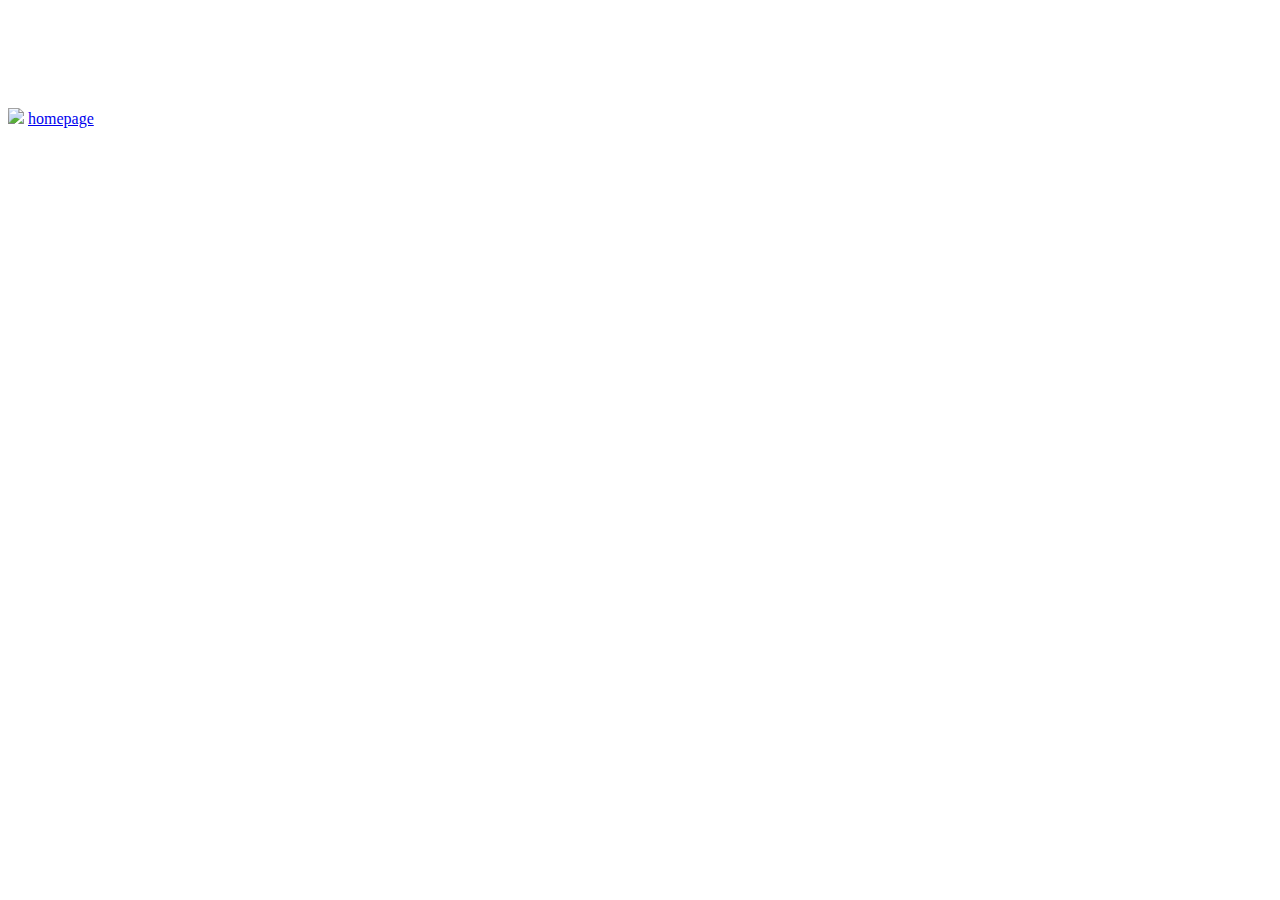
==== index.html @ 31829fd4 "a" ====
<!DOCTYPE html>
<html lang="en">
<head>
    <meta charset="UTF-8">
    <meta http-equiv="X-UA-Compatible" content="IE=edge">
    <meta name="viewport" content="width=device-width, initial-scale=1.0">
    <title>About Me</title>

    <style>
        img {
            width: 200px;
            margin-top: 100px;
        }
    </style>
</head>
<body>
    <img src="images/cycle-circle-abyss-city.jpg">
    <a href="docs/haya's_first_web_page.html">homepage</a>

</body>
</html>
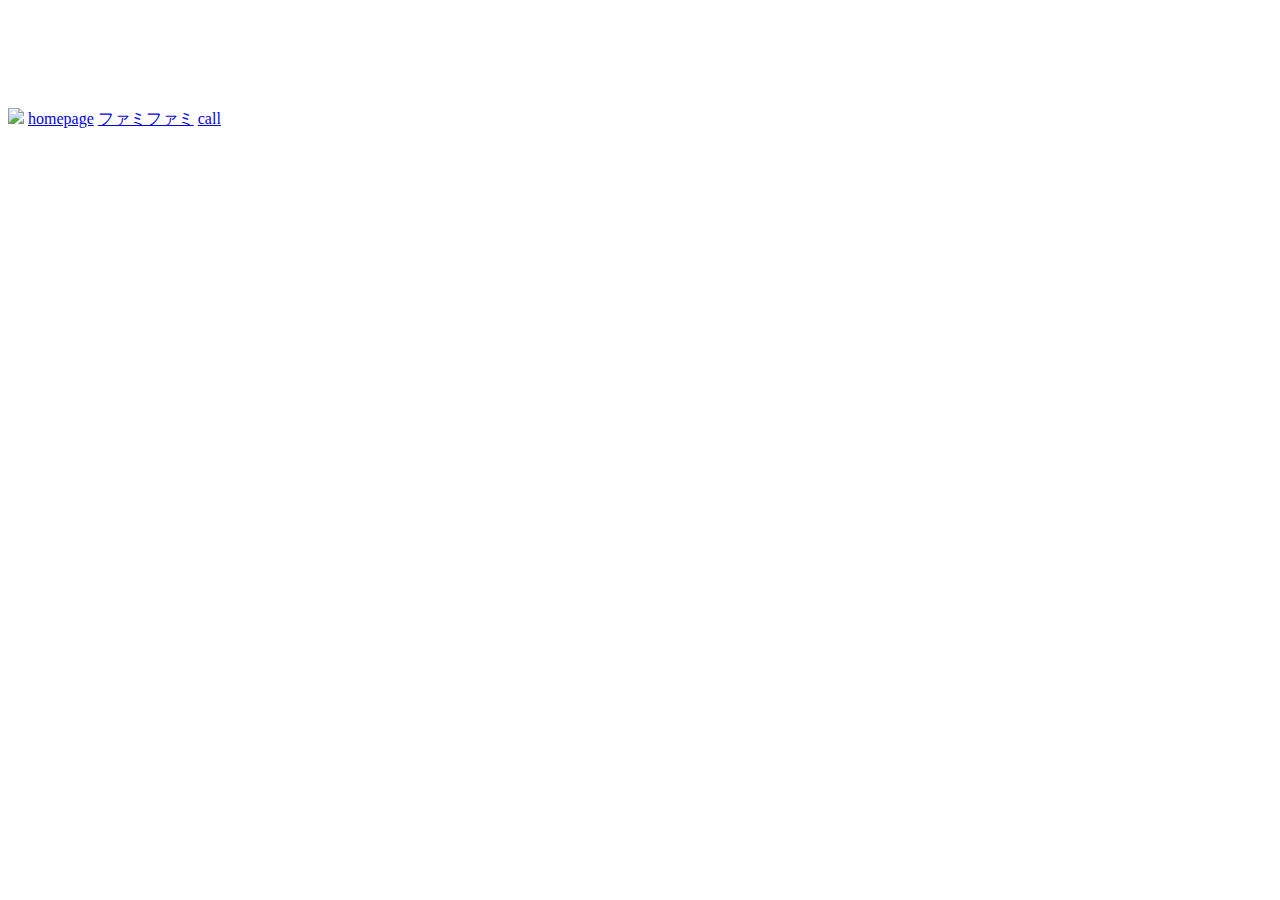
==== commit 1d73a5a4: "add call" ====
--- a/index.html
+++ b/index.html
@@ -15,7 +15,9 @@
 </head>
 <body>
     <img src="images/cycle-circle-abyss-city.jpg">
-    <a href="docs/haya's_first_web_page.html">homepage</a>
+    <a href="./haya's_first_web_page.html">homepage</a>
+    <a href="./ファミファミ.html">ファミファミ</a>
+    <a href="./call.html">call</a>
 
 </body>
 </html>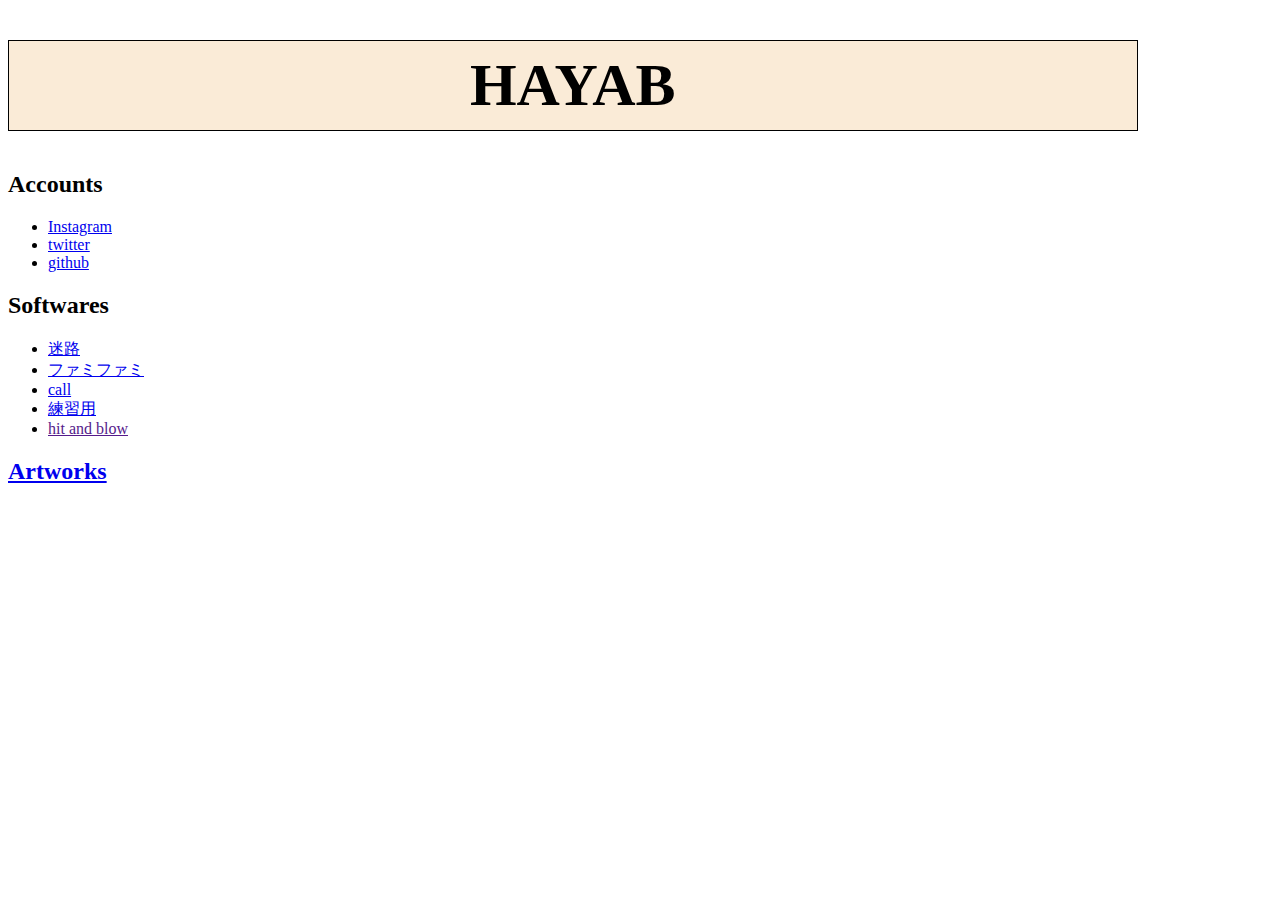
==== commit 83e86661: "add icon" ====
--- a/index.html
+++ b/index.html
@@ -1,23 +1,61 @@
 <!DOCTYPE html>
-<html lang="en">
+<html lang="ja">
 <head>
     <meta charset="UTF-8">
-    <meta http-equiv="X-UA-Compatible" content="IE=edge">
     <meta name="viewport" content="width=device-width, initial-scale=1.0">
     <title>About Me</title>
-
+    <link rel="stylesheet" href="./style.css">
+    <link rel="icon" href="./images/hayab2.ico">
     <style>
-        img {
-            width: 200px;
-            margin-top: 100px;
-        }
     </style>
 </head>
 <body>
-    <img src="images/cycle-circle-abyss-city.jpg">
-    <a href="./haya's_first_web_page.html">homepage</a>
-    <a href="./ファミファミ.html">ファミファミ</a>
-    <a href="./call.html">call</a>
+    <h1>
+        <a href="https://www.instagram.com/hayab3/"target="_blank"style="text-decoration: none;color:black;">
+            <img src="images/hayab2.jpg" style="width:100px"alt="">
+            HAYAB
+
+        </a>
+    </h1>
+    <h2>
+        Accounts
+    </h2>
+    <ul>
+        <li>
+            <a href="https://www.instagram.com/hayab3/"target="_blank">Instagram</a>
+        </li>
+        <li>
+            <a href="https://twitter.com/HAYAB62417078"target="_blank">twitter</a>
+        </li>
+        <li>
+            <a href="https://github.com/hayab390"target="_blank">github</a>
+        </li>
+    </ul>
+    <h2>
+        Softwares
+    </h2>
+    <ul>
+        <li>
+            <a href="./haya's_first_web_page.html"target="_blank">迷路</a>
+        </li>
+        <li>
+            <a href="./ファミファミ.html"target="_blank">ファミファミ</a>
+        </li>
+        <li>
+            <a href="./call.html"target="_blank">call</a>
+        </li>
+        <li>
+            <a href="./something.html">練習用</a>
+        </li>
+        <li>
+            <a href="">hit and blow</a>
+        </li>
+    </ul>
+    <h2>
+        <a href="./artworks.html"target="_blank">Artworks</a>
+    </h2>
+    
+    
 
 </body>
 </html>--- a/style.css
+++ b/style.css
@@ -0,0 +1,55 @@
+img {
+    width: 400px;
+    margin-right: 100px;
+    margin-top: 5pc;
+    margin: 0 auto;
+    display: block;
+}
+em{
+    font-size: x-large;
+    background-color: rgb(231, 244, 255);
+    padding-left: 10%;
+}
+h1 {
+    color: lightcoral;
+    background-color: antiquewhite;
+    text-align: center;
+    font-size: 60px;
+    border: 1px solid black;
+    padding:10px;
+    width: calc(90% - 30px);
+
+}
+.styled:hover {
+    background-color: rgb(251, 186, 247);
+}
+.styled:active {
+    box-shadow:inset 0 0 5px 1px black;
+}
+a:hover {
+    text-decoration: none;
+    background-color: darkorange;
+}
+.sp{
+    color:blue
+}
+p{
+    color:red;
+}
+/* フッター設定 */
+footer{
+    width:100%;
+    text-align: center;
+    background-color: lightblue;
+    bottom: 0;
+    position: absolute;
+}
+footer::after{
+    content:"Copyright: HAYAB"
+}
+body {
+	min-height: calc(100vh - 30px);
+	position: relative;
+	box-sizing: border-box;
+	padding-bottom: 50px;
+}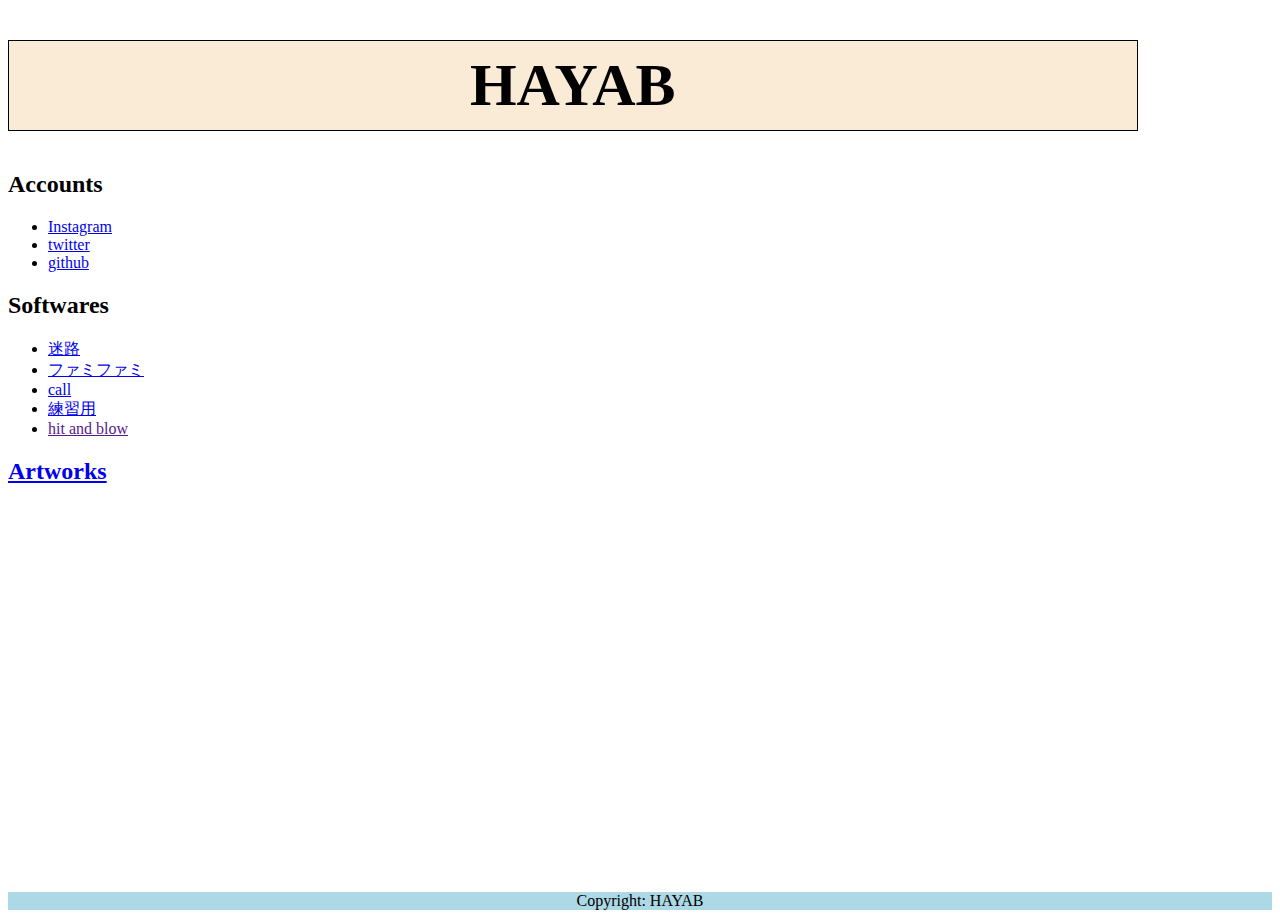
==== commit 93607258: "footer" ====
--- a/index.html
+++ b/index.html
@@ -54,7 +54,7 @@
     <h2>
         <a href="./artworks.html"target="_blank">Artworks</a>
     </h2>
-    
+    <footer></footer>
     
 
 </body>
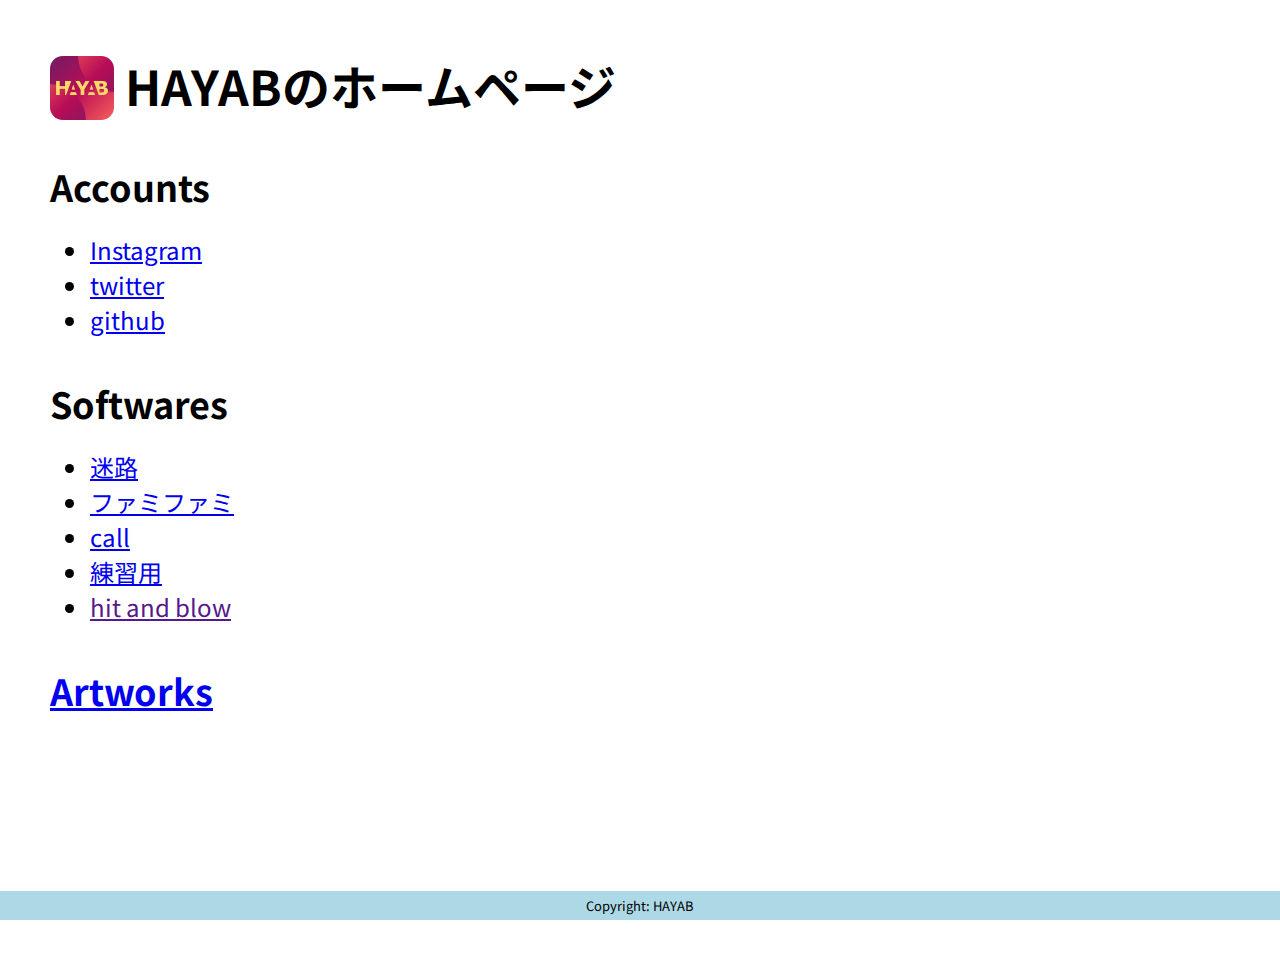
==== commit afc308a2: "font" ====
--- a/index.html
+++ b/index.html
@@ -3,20 +3,34 @@
 <head>
     <meta charset="UTF-8">
     <meta name="viewport" content="width=device-width, initial-scale=1.0">
-    <title>About Me</title>
+    <title>HAYAB homepage</title>
     <link rel="stylesheet" href="./style.css">
     <link rel="icon" href="./images/hayab2.ico">
+    <link rel="preconnect" href="https://fonts.googleapis.com">
+    <link rel="preconnect" href="https://fonts.gstatic.com" crossorigin>
+    <link href="https://fonts.googleapis.com/css2?family=Noto+Sans+JP:wght@100..900&display=swap" rel="stylesheet">
     <style>
+        h1 a{
+            text-decoration: none;
+            color:black;
+            font-weight: 700;
+        }
+        h1 a:hover{
+            background: none;
+        }
+        body{
+            font-size: x-large;
+        }
     </style>
 </head>
 <body>
     <h1>
-        <a href="https://www.instagram.com/hayab3/"target="_blank"style="text-decoration: none;color:black;">
-            <img src="images/hayab2.jpg" style="width:100px"alt="">
-            HAYAB
-
+        <a href="./index.html">
+            <img src="images/hayab2.ico" class="icon" alt="icon">
+            HAYABのホームページ
         </a>
     </h1>
+    <div id="profile">
     <h2>
         Accounts
     </h2>
@@ -36,13 +50,13 @@
     </h2>
     <ul>
         <li>
-            <a href="./haya's_first_web_page.html"target="_blank">迷路</a>
+            <a href="./haya's_first_web_page.html">迷路</a>
         </li>
         <li>
-            <a href="./ファミファミ.html"target="_blank">ファミファミ</a>
+            <a href="./ファミファミ.html">ファミファミ</a>
         </li>
         <li>
-            <a href="./call.html"target="_blank">call</a>
+            <a href="./call.html">call</a>
         </li>
         <li>
             <a href="./something.html">練習用</a>
@@ -54,8 +68,7 @@
     <h2>
         <a href="./artworks.html"target="_blank">Artworks</a>
     </h2>
+    </div>
     <footer></footer>
-    
-
 </body>
 </html>--- a/style.css
+++ b/style.css
@@ -1,23 +1,72 @@
-img {
+/* googleフォント */
+/* // <uniquifier>: Use a unique and descriptive class name
+// <weight>: Use a value from 100 to 900
+
+.noto-sans jp-<uniquifier> {
+  font-family: "Noto Sans JP", sans-serif;
+  font-optical-sizing: auto;
+  font-weight: <weight>;
+  font-style: normal;
+} */
+
+.noto-sans jp-regular {
+  font-family: "Noto Sans JP", sans-serif;
+  font-optical-sizing: auto;
+  font-weight: 400;
+  font-style: normal;
+}
+.noto-sans jp-bold {
+  font-family: "Noto Sans JP", sans-serif;
+  font-optical-sizing: auto;
+  font-weight: 700;
+  font-style: normal;
+}
+#page{
+    margin: 50px;
+}
+body{
+    font-family: 'Noto Sans JP';
+    font-size: large;
+    margin: 50px;
+}
+h1,
+h2{
+    margin-top: 40px;
+    margin-bottom: 20px;
+}
+
+.icon{
+    height:64px;
+    border-radius: 20%;
+    vertical-align:bottom;
+
+}
+
+ul{
+    margin-top: 10px;
+}
+/* img {
     width: 400px;
     margin-right: 100px;
     margin-top: 5pc;
     margin: 0 auto;
     display: block;
-}
+} */
+
+
 em{
     font-size: x-large;
     background-color: rgb(231, 244, 255);
     padding-left: 10%;
 }
 h1 {
-    color: lightcoral;
+    /* color: lightcoral;
     background-color: antiquewhite;
     text-align: center;
-    font-size: 60px;
-    border: 1px solid black;
-    padding:10px;
-    width: calc(90% - 30px);
+    font-size: 60px; */
+    /* border: 1px solid black; */
+    /* padding:10px;
+    width: calc(90% - 30px); */
 
 }
 .styled:hover {
@@ -27,25 +76,30 @@
     box-shadow:inset 0 0 5px 1px black;
 }
 a:hover {
+    /* border-radius: 5px; */
     text-decoration: none;
-    background-color: darkorange;
+    background-color: #00000035;
 }
+
 .sp{
     color:blue
 }
-p{
-    color:red;
-}
+
 /* フッター設定 */
 footer{
-    width:100%;
+    width:100vw;
     text-align: center;
     background-color: lightblue;
     bottom: 0;
     position: absolute;
+    left: 50%; 
+    transform: translateX(-50%);
 }
 footer::after{
-    content:"Copyright: HAYAB"
+    content:"Copyright: HAYAB";
+    font-size: small;
+    margin: 5px;
+    display: block;
 }
 body {
 	min-height: calc(100vh - 30px);
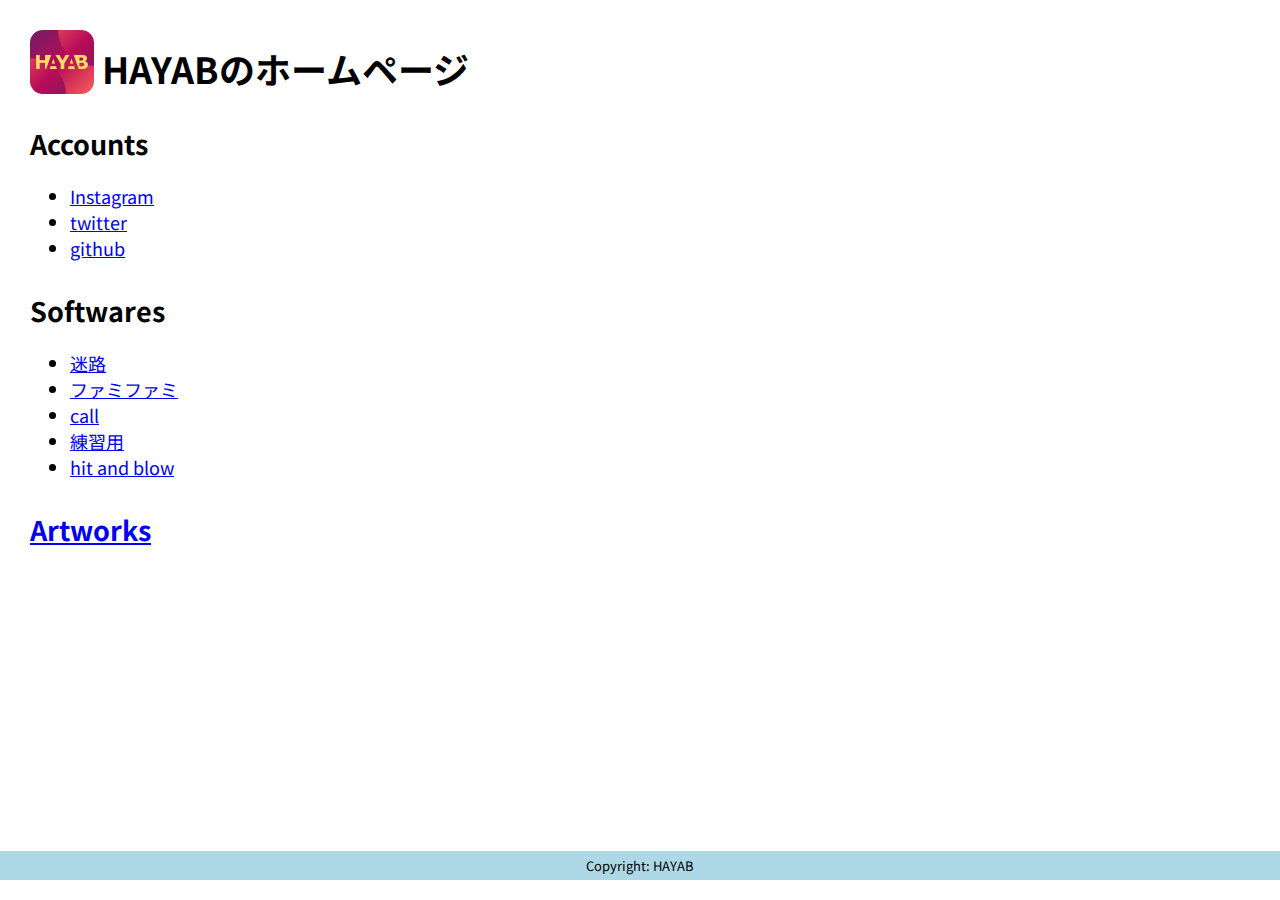
==== commit b3ab39eb: "stylechange" ====
--- a/index.html
+++ b/index.html
@@ -15,11 +15,8 @@
             color:black;
             font-weight: 700;
         }
-        h1 a:hover{
-            background: none;
-        }
         body{
-            font-size: x-large;
+            font-size: large;
         }
     </style>
 </head>
@@ -62,7 +59,7 @@
             <a href="./something.html">練習用</a>
         </li>
         <li>
-            <a href="">hit and blow</a>
+            <a href="./hit_and_blow.html">hit and blow</a>
         </li>
     </ul>
     <h2>
--- a/style.css
+++ b/style.css
@@ -27,11 +27,12 @@
 body{
     font-family: 'Noto Sans JP';
     font-size: large;
-    margin: 50px;
+    margin: 30px;
+    margin-bottom: 0;
 }
 h1,
 h2{
-    margin-top: 40px;
+    margin-top: 30px;
     margin-bottom: 20px;
 }
 
@@ -41,7 +42,9 @@
     vertical-align:bottom;
 
 }
-
+a[href="./index.html"]:hover{
+    background: none;
+}
 ul{
     margin-top: 10px;
 }
@@ -102,8 +105,8 @@
     display: block;
 }
 body {
-	min-height: calc(100vh - 30px);
+	min-height: calc(100vh - 50px);
 	position: relative;
 	box-sizing: border-box;
-	padding-bottom: 50px;
+	padding-bottom: 30px;
 }